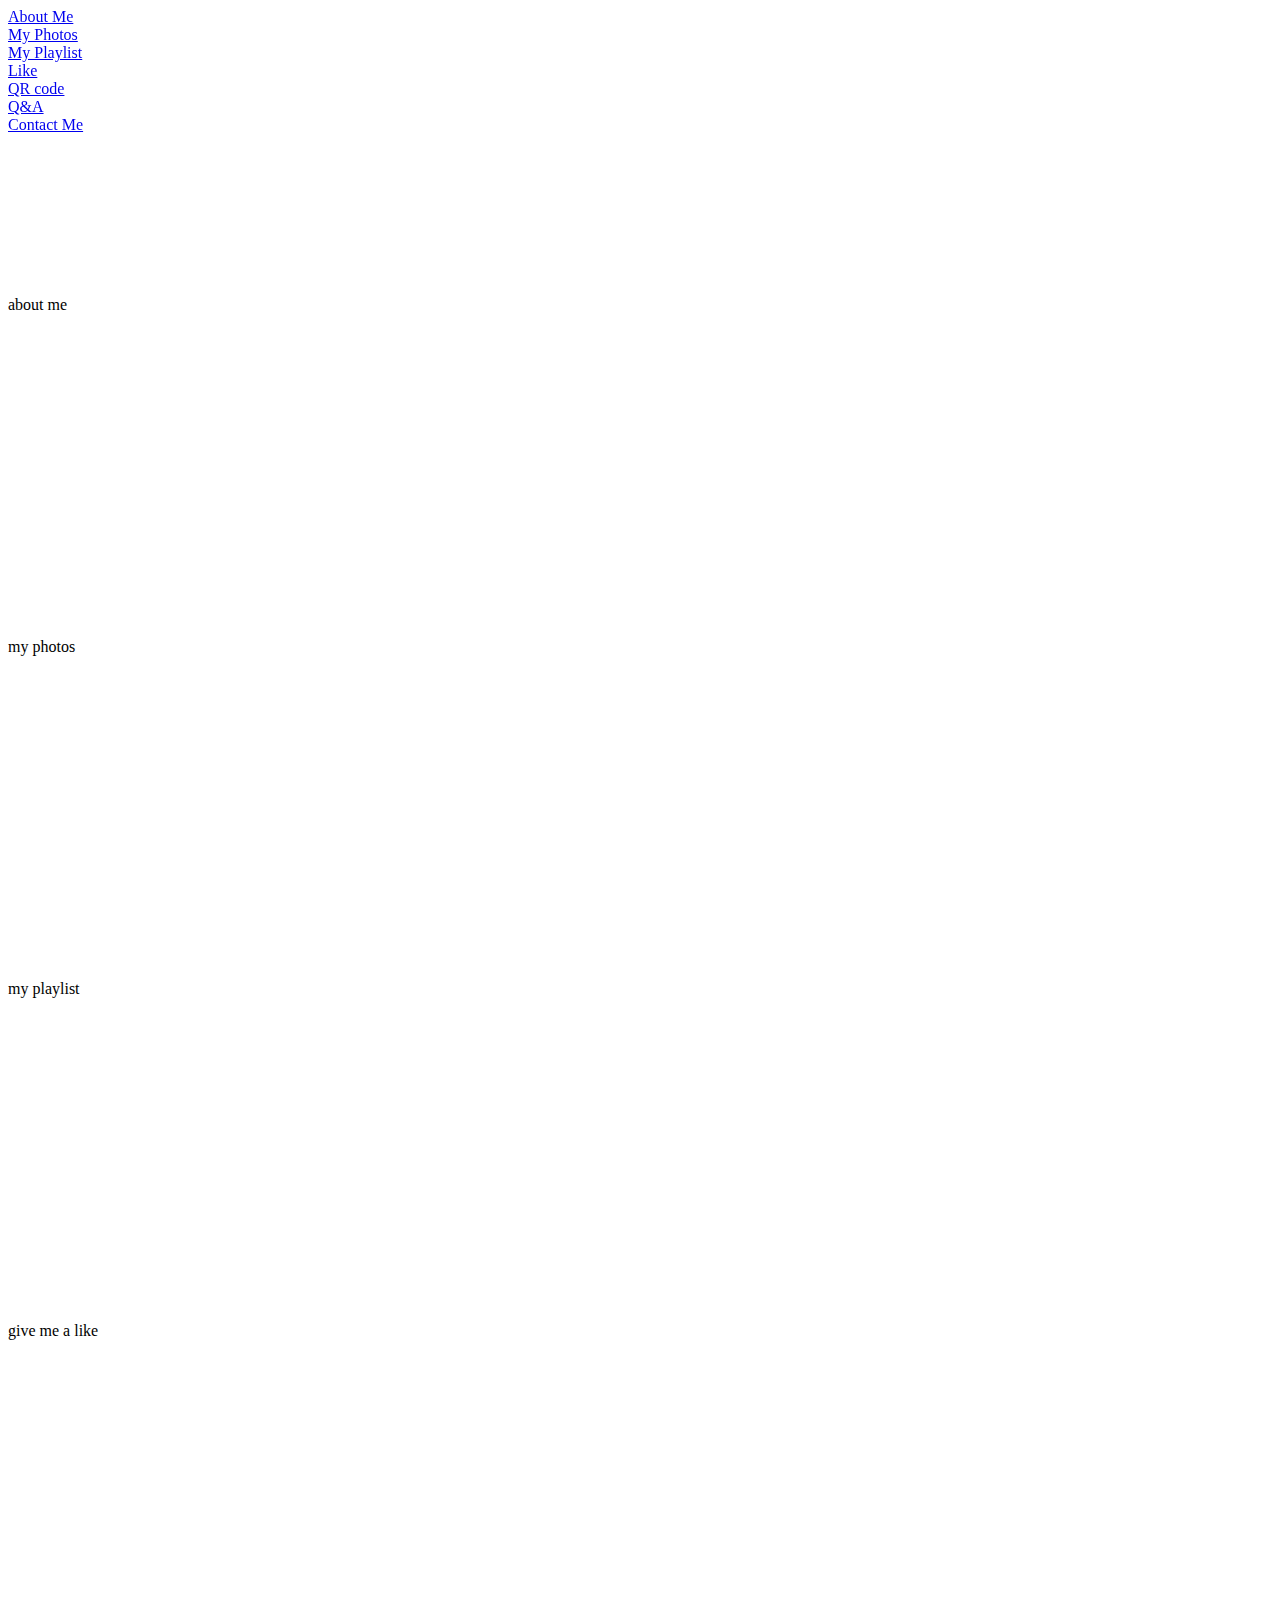
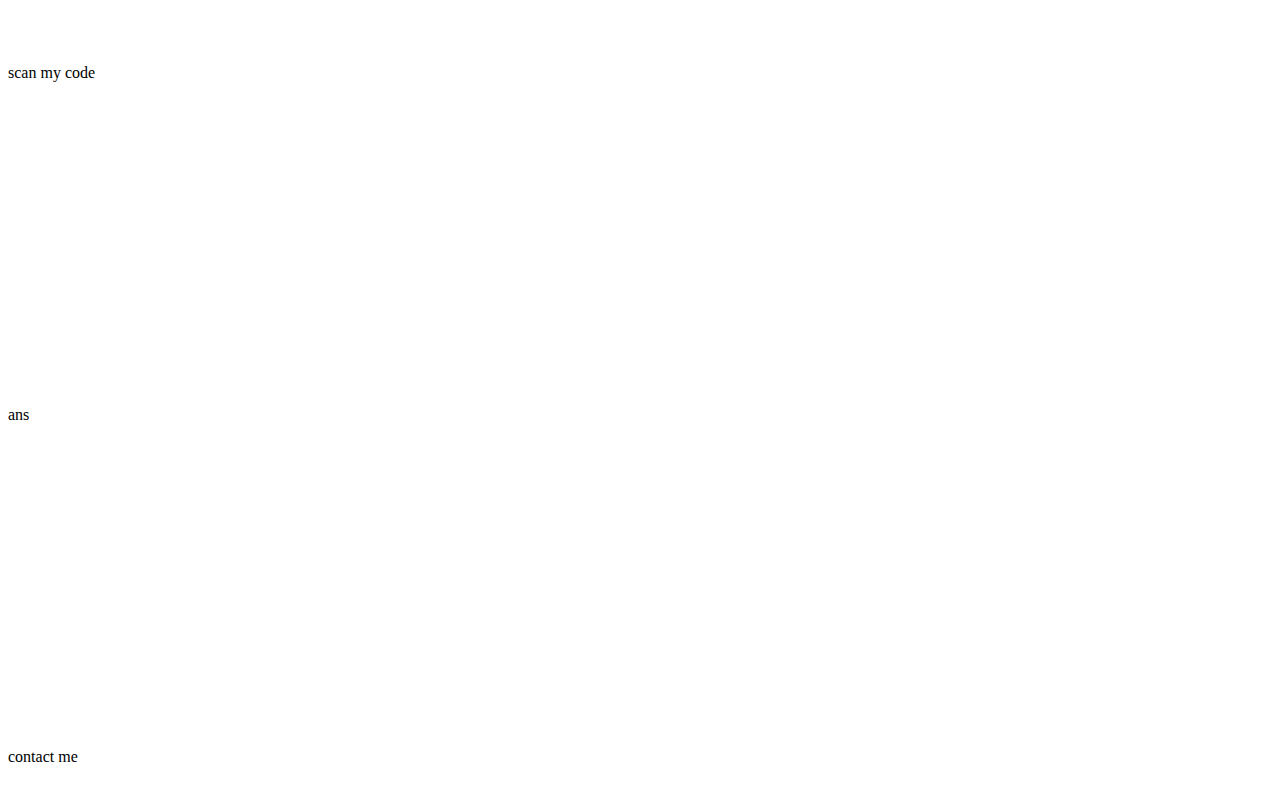
==== index.html @ 62b59fd6 "Initial commit" ====
<!DOCTYPE html>
<html>
<head>
<link rel="stylesheet" type="text/css" href="style.css" />
</head>
<body>
<div id="menu">
<li><a href="#about">About Me</a></li>
<li><a href="#photos">My Photos</a></li>
<li><a href="#playlist">My Playlist</a></li>
<li><a href="#like">Like</a></li>
<li><a href="#qrcoder">QR code</a></li>
<li><a href="#spa">Q&A</a></li>
<li><a href="#contact">Contact Me</a></li>
</div>
		  
<section id="about" class="section">
<br/>
<br/>
<br/>
<br/>
<br/>
<br/>
<br/>
<br/>
<br/>
<br/>
<br/>
<br/>
<br/>
<br/>
<br/>
<br/>
about me
<br/>
<br/>
<br/>
</section>

<section id="photos" class="section">
<br/>
<br/>
<br/>
<br/>
<br/>
<br/>
<br/>
<br/>
<br/>
<br/>
<br/>
<br/>
<br/>
<br/>
<br/>
<br/>
my photos
<br/>
<br/>
<br/>
</section>

<section id="playlist" class="section">
<br/>
<br/>
<br/>
<br/>
<br/>
<br/>
<br/>
<br/>
<br/>
<br/>
<br/>
<br/>
<br/>
<br/>
<br/>
<br/>
my playlist
<br/>
<br/>
<br/>
</section>

<section id="like" class="section">
<br/>
<br/>
<br/>
<br/>
<br/>
<br/>
<br/>
<br/>
<br/>
<br/>
<br/>
<br/>
<br/>
<br/>
<br/>
<br/>
give me a like
<br/>
<br/>
<br/>
</section>

<section id="qrcoder" class="section">
<br/>
<br/>
<br/>
<br/>
<br/>
<br/>
<br/>
<br/>
<br/>
<br/>
<br/>
<br/>
<br/>
<br/>
<br/>
<br/>
scan my code
<br/>
<br/>
<br/>
</section>

<section id="spa" class="section">
<br/>
<br/>
<br/>
<br/>
<br/>
<br/>
<br/>
<br/>
<br/>
<br/>
<br/>
<br/>
<br/>
<br/>
<br/>
<br/>
ans
<br/>
<br/>
<br/>
</section>

<section id="contact" class="section">
<br/>
<br/>
<br/>
<br/>
<br/>
<br/>
<br/>
<br/>
<br/>
<br/>
<br/>
<br/>
<br/>
<br/>
<br/>
<br/>
contact me
<br/>
<br/>
<br/>
</section>


<script type="text/javascript">
$(function(){
  $("#nav a").click(function(e){
    e.preventDefault();
    $('html,body').scrollTo(this.hash,this.hash); 
  });
});
</script>
<script type="text/javascript">
 $(document).scroll(function() {
    $('#menu').toggle($(this).scrollTop()>1000)
 });​
 </script>
</body>
</html>
---- style.css ----
#menu
{
	position: fixed;
	width: 100%;
	height: 35px;
	background: white;
}
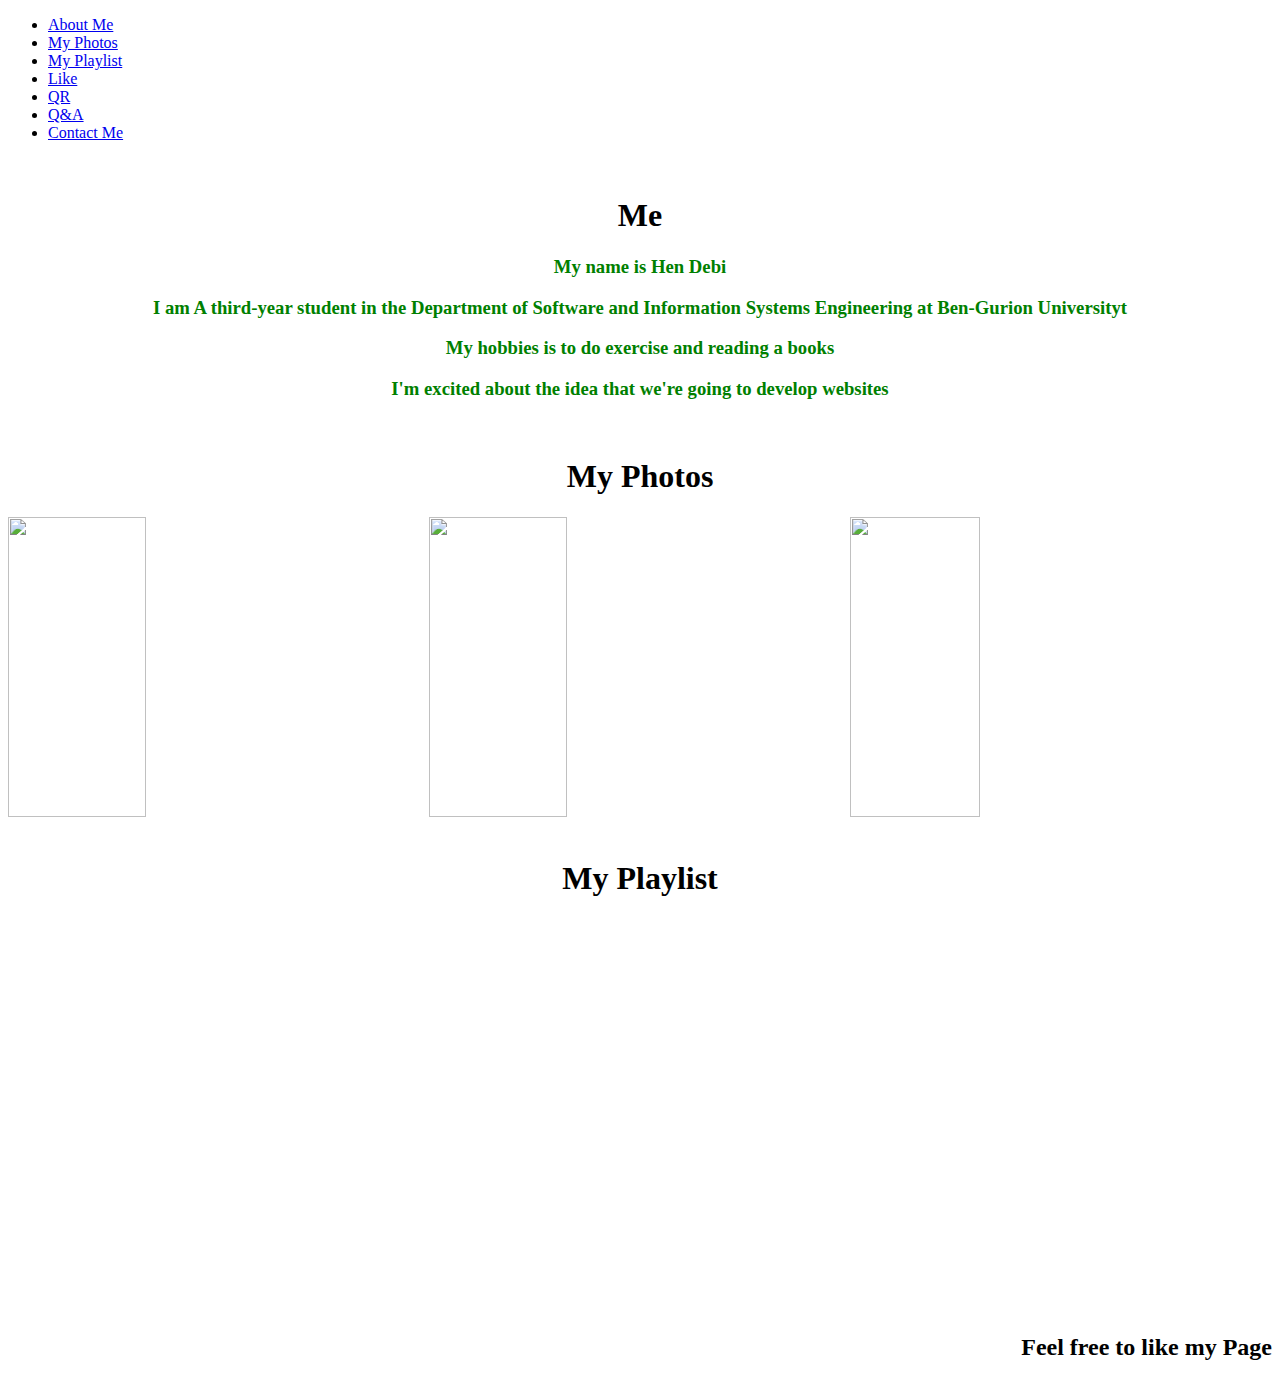
==== commit 1b7df29c: "Update index.html" ====
--- a/index.html
+++ b/index.html
@@ -1,193 +1,54 @@
 <!DOCTYPE html>
-<html>
-<head>
-<link rel="stylesheet" type="text/css" href="style.css" />
-</head>
-<body>
-<div id="menu">
-<li><a href="#about">About Me</a></li>
-<li><a href="#photos">My Photos</a></li>
-<li><a href="#playlist">My Playlist</a></li>
-<li><a href="#like">Like</a></li>
-<li><a href="#qrcoder">QR code</a></li>
-<li><a href="#spa">Q&A</a></li>
-<li><a href="#contact">Contact Me</a></li>
-</div>
-		  
-<section id="about" class="section">
-<br/>
-<br/>
-<br/>
-<br/>
-<br/>
-<br/>
-<br/>
-<br/>
-<br/>
-<br/>
-<br/>
-<br/>
-<br/>
-<br/>
-<br/>
-<br/>
-about me
-<br/>
-<br/>
-<br/>
-</section>
 
-<section id="photos" class="section">
-<br/>
-<br/>
-<br/>
-<br/>
-<br/>
-<br/>
-<br/>
-<br/>
-<br/>
-<br/>
-<br/>
-<br/>
-<br/>
-<br/>
-<br/>
-<br/>
-my photos
-<br/>
-<br/>
-<br/>
-</section>
-
-<section id="playlist" class="section">
-<br/>
-<br/>
-<br/>
-<br/>
-<br/>
-<br/>
-<br/>
-<br/>
-<br/>
-<br/>
-<br/>
-<br/>
-<br/>
-<br/>
-<br/>
-<br/>
-my playlist
-<br/>
-<br/>
-<br/>
-</section>
-
-<section id="like" class="section">
-<br/>
-<br/>
-<br/>
-<br/>
-<br/>
-<br/>
-<br/>
-<br/>
-<br/>
-<br/>
-<br/>
-<br/>
-<br/>
-<br/>
-<br/>
-<br/>
-give me a like
-<br/>
-<br/>
-<br/>
-</section>
-
-<section id="qrcoder" class="section">
-<br/>
-<br/>
-<br/>
-<br/>
-<br/>
-<br/>
-<br/>
-<br/>
-<br/>
-<br/>
-<br/>
-<br/>
-<br/>
-<br/>
-<br/>
-<br/>
-scan my code
-<br/>
-<br/>
-<br/>
-</section>
-
-<section id="spa" class="section">
-<br/>
-<br/>
-<br/>
-<br/>
-<br/>
-<br/>
-<br/>
-<br/>
-<br/>
-<br/>
-<br/>
-<br/>
-<br/>
-<br/>
-<br/>
-<br/>
-ans
-<br/>
-<br/>
-<br/>
-</section>
-
-<section id="contact" class="section">
-<br/>
-<br/>
-<br/>
-<br/>
-<br/>
-<br/>
-<br/>
-<br/>
-<br/>
-<br/>
-<br/>
-<br/>
-<br/>
-<br/>
-<br/>
-<br/>
-contact me
-<br/>
-<br/>
-<br/>
-</section>
+<HTML>
+	<HEAD>
+		<meta name="keywords" content="webpage,first,">
+		<meta name="description" content="this is the first webpage">
+		<TITLE>Hen Debi</TITLE>
+		<link rel="stylesheet" href="style.css">
+	</HEAD>
+	<BODY>
+		<ul>
+		  <li><a href=#aboutMe>About Me</a></li>
+		  <li><a href=#photos>My Photos</a></li>
+		  <li><a href=#myPlaylist>My Playlist</a></li>
+		  <li><a href=#like>Like</a></li>
+		  <li><a href="about.asp">QR</a></li>
+		  <li><a href="about.asp">Q&A</a></li>
+		  <li><a href="about.asp">Contact Me</a></li>
+		</ul>
 
 
-<script type="text/javascript">
-$(function(){
-  $("#nav a").click(function(e){
-    e.preventDefault();
-    $('html,body').scrollTo(this.hash,this.hash); 
-  });
-});
-</script>
-<script type="text/javascript">
- $(document).scroll(function() {
-    $('#menu').toggle($(this).scrollTop()>1000)
- });​
- </script>
-</body>
-</html>+
+		<br id="aboutMe">
+		<h1  align="center"><b>Me</b>
+		<h3  align="center" style="color:green;"><b></b></h3>
+		<h3 align="center" style="color:green;"><b>My name is Hen Debi</b></h3>
+				<h3 align="center" style="color:green;"><b>I am A third-year student in the Department of Software and Information Systems Engineering at Ben-Gurion Universityt</b></h3>
+		<h3 align="center" style="color:green;"><b>My hobbies is to do exercise and reading a books</b></h3>
+		<h3  align="center" style="color:green;"><b>I'm excited about the idea that we're going to develop websites</b></h3>
+		</h1>
+
+		<br id="photos">
+		<h1 align="center"><b>My Photos</b></h1>
+		<img src="2.jpg" width=33% height=300> 
+		<img  src="1.jpg" width=33% height=300> 
+		<img src="3.jpg" width=32% height=300>
+		<br></br>
+		<h1 id="myPlaylist" align="center"><b>My Playlist</b>
+		<br></br>
+		<iframe width="560" height="315" src="https://www.youtube.com/embed/5eJz0kdOrLw?start=11" frameborder="0" allow="accelerometer; autoplay; encrypted-media; gyroscope; picture-in-picture" allowfullscreen></iframe>
+		</h1>
+		<div id="fb-root"></div>
+		<br></br>
+				<h2 id="like" align="right"><b>Feel free to like my Page  </b>
+				<script async defer crossorigin="anonymous" src="https://connect.facebook.net/en_US/sdk.js#xfbml=1&version=v6.0&appId=109599147575&autoLogAppEvents=1"></script>
+						<div class="fb-like" data-href="https://developers.facebook.com/docs/plugins/" data-width="200" data-layout="standard" data-action="like" data-size="small" data-share="true"></div>
+		</h2>
+
+	</BODY>
+
+
+
+
+</HTML>
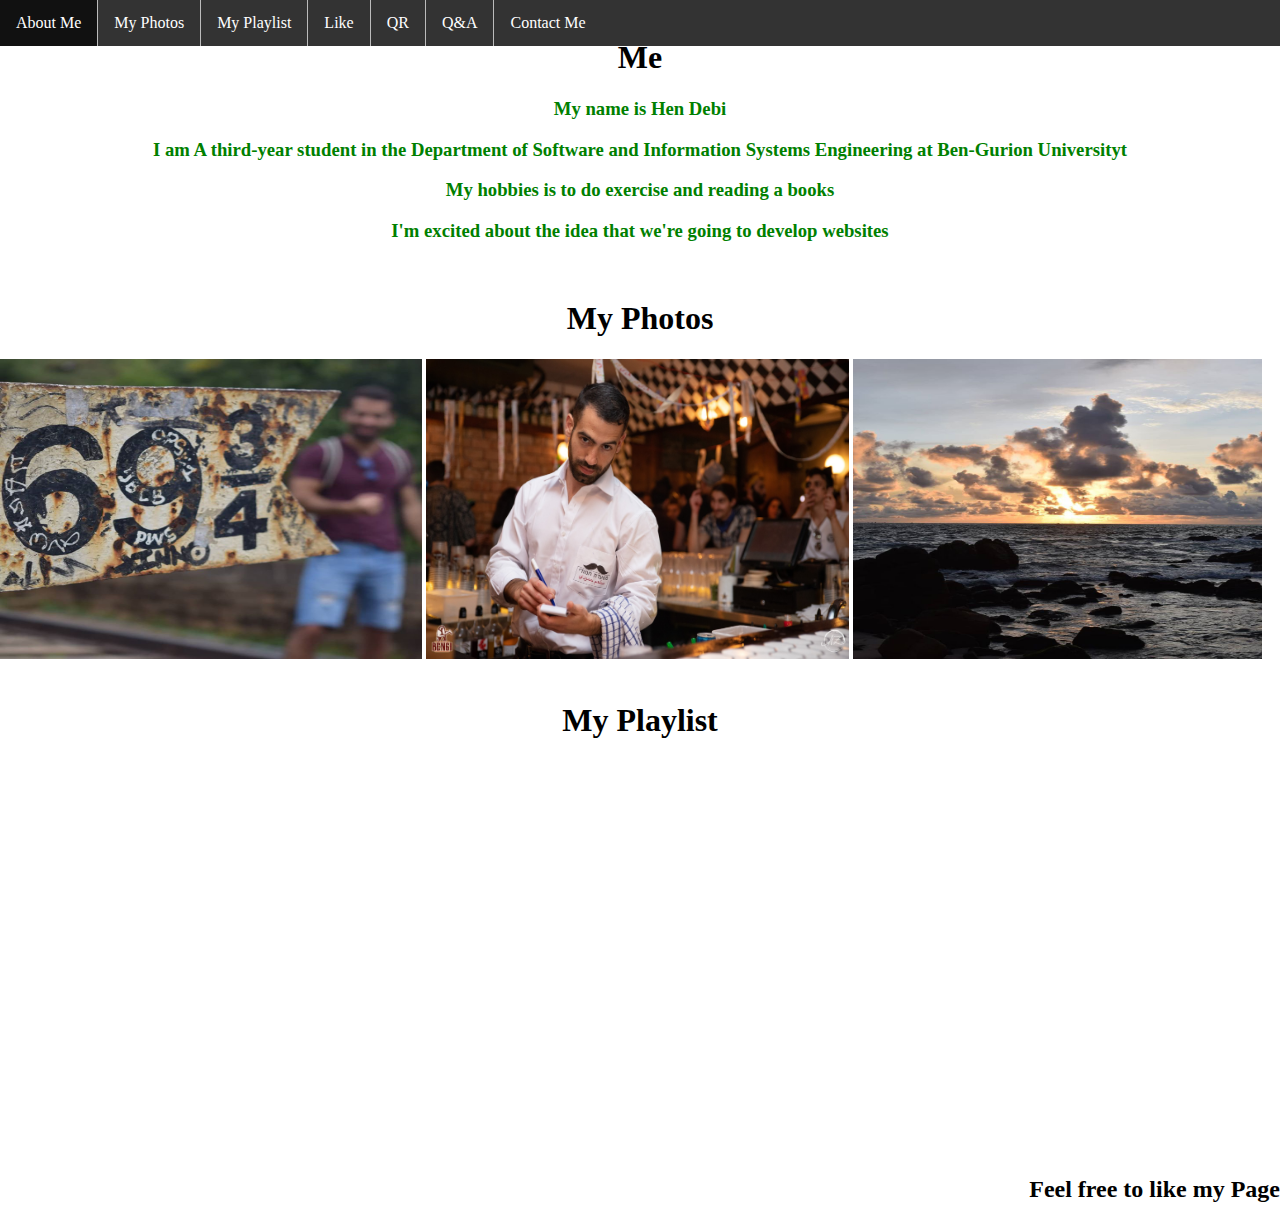
==== commit 11b55bc8: "Update index.html" ====
--- a/index.html
+++ b/index.html
@@ -2,6 +2,7 @@
 
 <HTML>
 	<HEAD>
+		<link rel="stylesheet" type="text/css" href="style.css" />
 		<meta name="keywords" content="webpage,first,">
 		<meta name="description" content="this is the first webpage">
 		<TITLE>Hen Debi</TITLE>
--- a/style.css
+++ b/style.css
@@ -1,7 +1,68 @@
-#menu
+﻿body
 {
-	position: fixed;
-	width: 100%;
-	height: 35px;
-	background: white;
+margin: 0;
+padding :0;
+}
+.container{
+	text-align: center;
+	margin-top: 20px;
+}
+.btn{
+	border: 1px solid #3498db;
+	backround: none;
+	padding : 10px 20px;
+	font-size: 20px;
+	font-family: "Ariel";
+	cursor: pointer;
+	margin: 10px;
+
+}
+.btn1,.btn2,.btn3,.btn4,.btn5,.btn6,.btn7{
+	color: #3498db;
+	border-radius: 50%;
+}
+.btn1:hover,.btn2:hover,.btn3:hover,.btn4:hover,.btn5:hover,.btn6:hover,.btn7:hover{
+	color: #3555db;
+}
+ul {
+  list-style-type: none;
+  margin: 0;
+  padding: 0;
+  overflow: hidden;
+  background-color: #333;
+}
+ul {
+  position: fixed;
+  top: 0;
+  width: 100%;
+}
+
+li {
+  float: left;
+}
+
+li a {
+  display: block;
+  color: white;
+  text-align: center;
+  padding: 14px 16px;
+  text-decoration: none;
+}
+
+/* Change the link color to #111 (black) on hover */
+li a:hover {
+  background-color: #111;
+}
+.center {
+  display: block;
+  margin-left: auto;
+  margin-right: auto;
+  width: 50%;
+}
+li {
+  border-right: 1px solid #bbb;
+}
+
+li:last-child {
+  border-right: none;
 }--- a/style.css
+++ b/style.css
@@ -1,7 +1,68 @@
-#menu
+﻿body
 {
-	position: fixed;
-	width: 100%;
-	height: 35px;
-	background: white;
+margin: 0;
+padding :0;
+}
+.container{
+	text-align: center;
+	margin-top: 20px;
+}
+.btn{
+	border: 1px solid #3498db;
+	backround: none;
+	padding : 10px 20px;
+	font-size: 20px;
+	font-family: "Ariel";
+	cursor: pointer;
+	margin: 10px;
+
+}
+.btn1,.btn2,.btn3,.btn4,.btn5,.btn6,.btn7{
+	color: #3498db;
+	border-radius: 50%;
+}
+.btn1:hover,.btn2:hover,.btn3:hover,.btn4:hover,.btn5:hover,.btn6:hover,.btn7:hover{
+	color: #3555db;
+}
+ul {
+  list-style-type: none;
+  margin: 0;
+  padding: 0;
+  overflow: hidden;
+  background-color: #333;
+}
+ul {
+  position: fixed;
+  top: 0;
+  width: 100%;
+}
+
+li {
+  float: left;
+}
+
+li a {
+  display: block;
+  color: white;
+  text-align: center;
+  padding: 14px 16px;
+  text-decoration: none;
+}
+
+/* Change the link color to #111 (black) on hover */
+li a:hover {
+  background-color: #111;
+}
+.center {
+  display: block;
+  margin-left: auto;
+  margin-right: auto;
+  width: 50%;
+}
+li {
+  border-right: 1px solid #bbb;
+}
+
+li:last-child {
+  border-right: none;
 }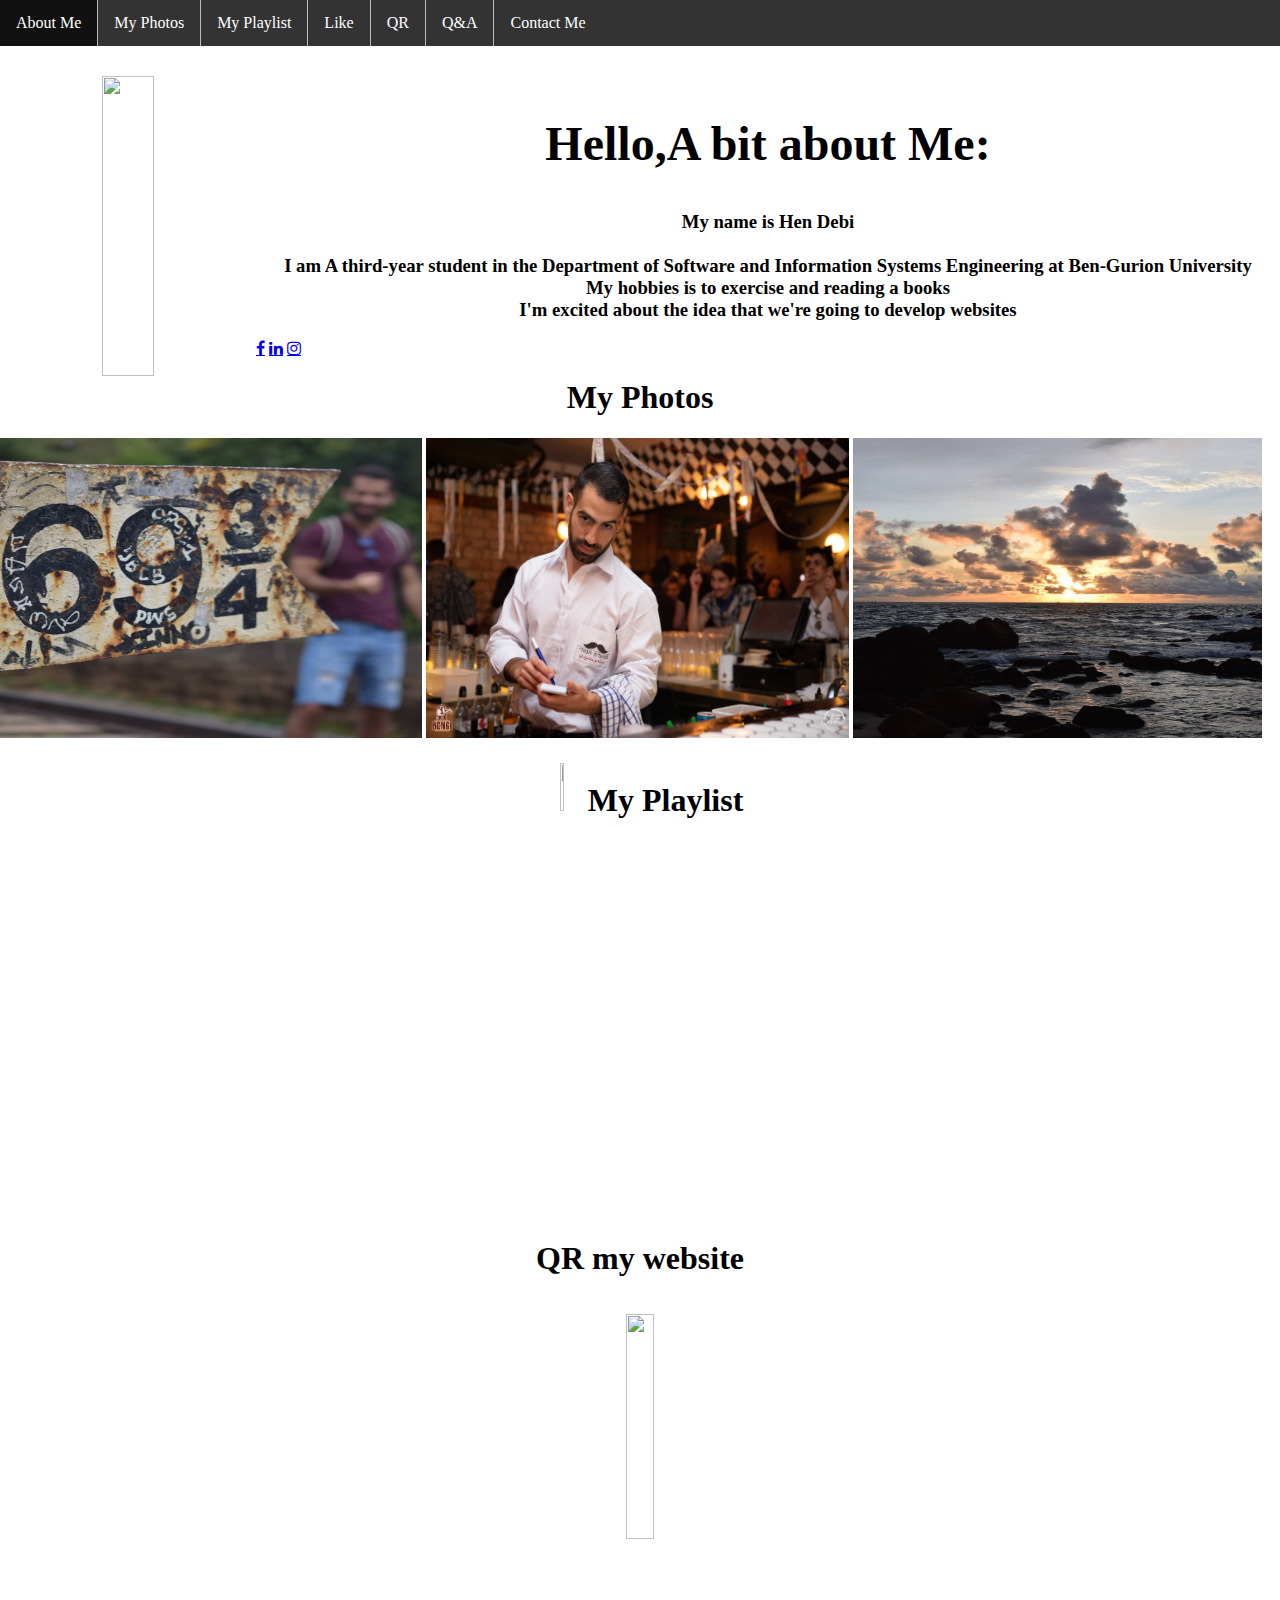
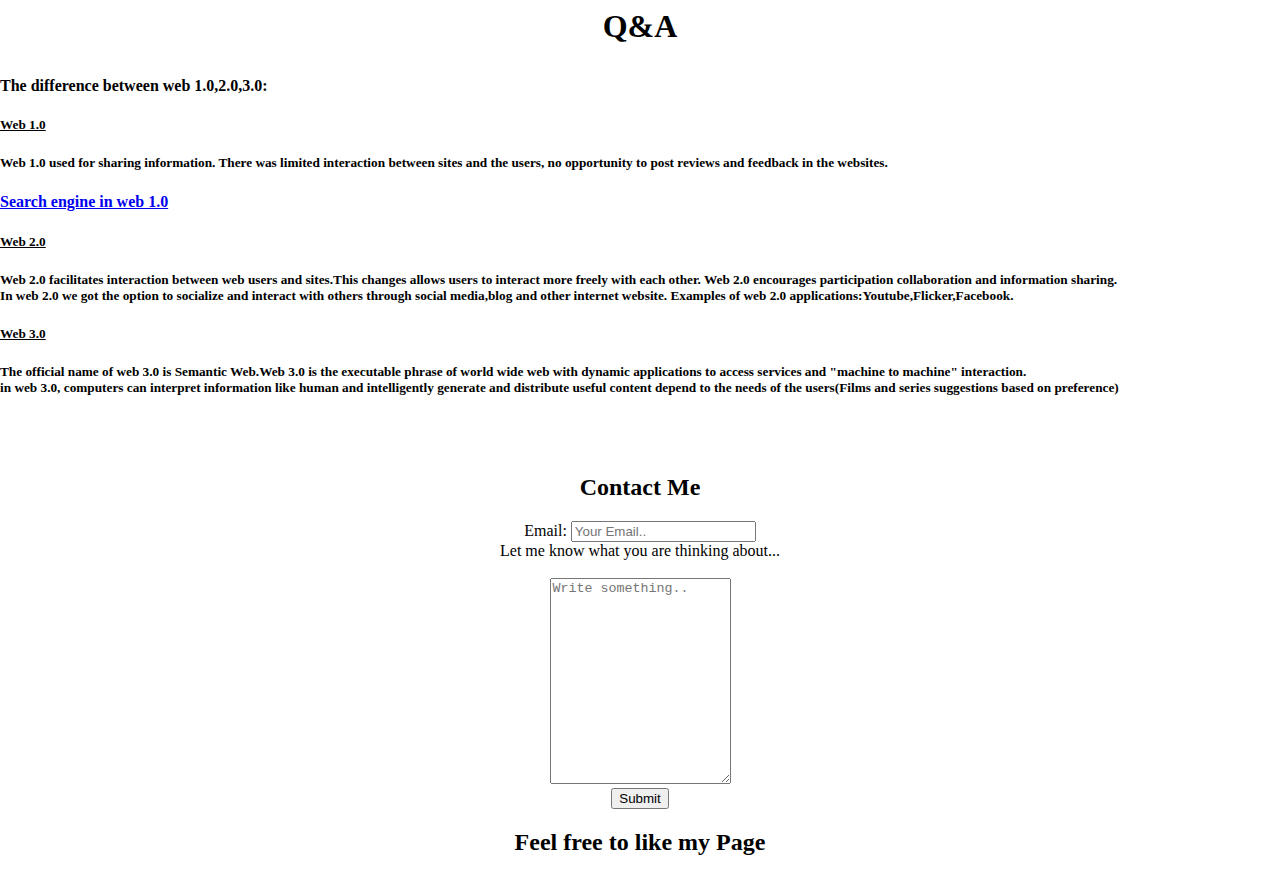
==== commit 839a8c1d: "Update index.html" ====
--- a/index.html
+++ b/index.html
@@ -1,12 +1,12 @@
-<!DOCTYPE html>
+﻿<!DOCTYPE html>
 
 <HTML>
 	<HEAD>
 		<link rel="stylesheet" type="text/css" href="style.css" />
-		<meta name="keywords" content="webpage,first,">
+		<link rel="stylesheet" href="https://cdnjs.cloudflare.com/ajax/libs/font-awesome/4.7.0/css/font-awesome.min.css">
+		<meta name="keywords" content="webpage,first website EVER">
 		<meta name="description" content="this is the first webpage">
 		<TITLE>Hen Debi</TITLE>
-		<link rel="stylesheet" href="style.css">
 	</HEAD>
 	<BODY>
 		<ul>
@@ -14,42 +14,87 @@
 		  <li><a href=#photos>My Photos</a></li>
 		  <li><a href=#myPlaylist>My Playlist</a></li>
 		  <li><a href=#like>Like</a></li>
-		  <li><a href="about.asp">QR</a></li>
-		  <li><a href="about.asp">Q&A</a></li>
-		  <li><a href="about.asp">Contact Me</a></li>
+		  <li><a href=#qr>QR</a></li>
+		  <li><a href=#qa>Q&A</a></li>
+		  <li><a href="#contactMe">Contact Me</a></li>
 		</ul>
+		<br id="aboutMe">
+		<h1  align="center">
+			<br>
+			<img id="me" src="me.png" width=20% height=300 align="left">
+			<b><h2>Hello,A bit about Me:</h2>
+			</h1></b>
 
 
 
-		<br id="aboutMe">
-		<h1  align="center"><b>Me</b>
-		<h3  align="center" style="color:green;"><b></b></h3>
-		<h3 align="center" style="color:green;"><b>My name is Hen Debi</b></h3>
-				<h3 align="center" style="color:green;"><b>I am A third-year student in the Department of Software and Information Systems Engineering at Ben-Gurion Universityt</b></h3>
-		<h3 align="center" style="color:green;"><b>My hobbies is to do exercise and reading a books</b></h3>
-		<h3  align="center" style="color:green;"><b>I'm excited about the idea that we're going to develop websites</b></h3>
+
+			
+
+			<h3  align="center"><b>
+				My name is Hen Debi<br><br>
+				I am A third-year student in the Department of Software and Information Systems Engineering at Ben-Gurion University<br>
+				My hobbies is to exercise and reading a books<br>
+				I'm excited about the idea that we're going to develop websites
+			</b>
+			</h3>
+			<a href="https://www.facebook.com/hen.debi" class="fa fa-facebook"></a>
+			<a href="https://www.linkedin.com/in/hen-debi-0547ba1a2/" class="fa fa-linkedin"></a>
+			<a href="https://www.instagram.com/hen_debi/" class="fa fa-instagram"></a>
 		</h1>
-
 		<br id="photos">
 		<h1 align="center"><b>My Photos</b></h1>
-		<img src="2.jpg" width=33% height=300> 
-		<img  src="1.jpg" width=33% height=300> 
-		<img src="3.jpg" width=32% height=300>
-		<br></br>
-		<h1 id="myPlaylist" align="center"><b>My Playlist</b>
+		<img class="pictures" src="2.jpg" width=33% height=300> 
+		<img  class="pictures" src="1.jpg" width=33% height=300> 
+		<img class="pictures" src="3.jpg" width=32% height=300>
+		<br>
+		<h1 id="myPlaylist" align="center"><b><img id="youtube" src="youTube.png" width=4% height=48 >My Playlist  </b>
 		<br></br>
 		<iframe width="560" height="315" src="https://www.youtube.com/embed/5eJz0kdOrLw?start=11" frameborder="0" allow="accelerometer; autoplay; encrypted-media; gyroscope; picture-in-picture" allowfullscreen></iframe>
 		</h1>
 		<div id="fb-root"></div>
+		<br id="qr">
+		<h1 align="center"><b>QR my website</b>
 		<br></br>
-				<h2 id="like" align="right"><b>Feel free to like my Page  </b>
+		<img src="qr.png" width=15% height=225> 
+		</h1>
+		<br id="qa">
+		<h1 align="center"><b>Q&A</b>
+			<p>
+				<h4>
+					<div id="QA">
+					The difference between web 1.0,2.0,3.0:
+					<h5 style="text-decoration: underline;">Web 1.0
+					<h5 style="">Web 1.0 used for sharing information. There was limited interaction between sites and the users, no opportunity to post reviews and feedback in the websites.</h5>
+					<a href="https://www.w3schools.com/html/">Search engine in web 1.0</a>
+					<h5 style="text-decoration: underline;">Web 2.0
+					<h5 style="">Web 2.0 facilitates interaction between web users and sites.This changes allows users to interact more freely with each other. Web 2.0 encourages participation collaboration and information sharing.
+					<br>
+					In web 2.0 we got the option to socialize and interact with others through social media,blog and other internet website.
+					Examples of web 2.0 applications:Youtube,Flicker,Facebook.
+					<h5 style="text-decoration: underline;">Web 3.0
+						<h5 style="">The official name of web 3.0 is Semantic Web.Web 3.0 is the executable phrase of world wide web with dynamic applications to access services and "machine to machine" interaction.<br>
+						in web 3.0, computers can interpret information like human and intelligently generate and distribute useful content depend to the needs of the users(Films and series suggestions based on preference)  </h5>
+					</h5>
+					</h5>
+					</div>
+				</h4>
+			</p>
+		</h1>
+		<br></br>
+
+<h2 align="center" style="color:black;font-weight: bold;">Contact Me</h3>
+<div class="container">
+  <form id="contactMe" action="mailto:hende@post.bgu.il?Subject=Someone%20contact%20from%20my%20website" method="post">
+    <label for="Email">Email:</label>
+    <input type="text" id="fname" name="Email" placeholder="Your Email.."><br>
+    <label for="content">Let me know what you are thinking about...</label><br><br>
+    <textarea id="content" name="content" placeholder="Write something.." style="height:200px"></textarea><br>
+    <input type="submit" value="Submit">
+  </form>
+</div>
+				<h2 id="like" align="center"><b>Feel free to like my Page  </b>
 				<script async defer crossorigin="anonymous" src="https://connect.facebook.net/en_US/sdk.js#xfbml=1&version=v6.0&appId=109599147575&autoLogAppEvents=1"></script>
-						<div class="fb-like" data-href="https://developers.facebook.com/docs/plugins/" data-width="200" data-layout="standard" data-action="like" data-size="small" data-share="true"></div>
+				<div class="fb-like" data-href="https://sise-web-development-environments.github.io/assignment1-hende8/" data-width="200" data-layout="standard" data-action="like" data-size="small" data-share="true"></div>
 		</h2>
-
 	</BODY>
-
-
-
-
 </HTML>
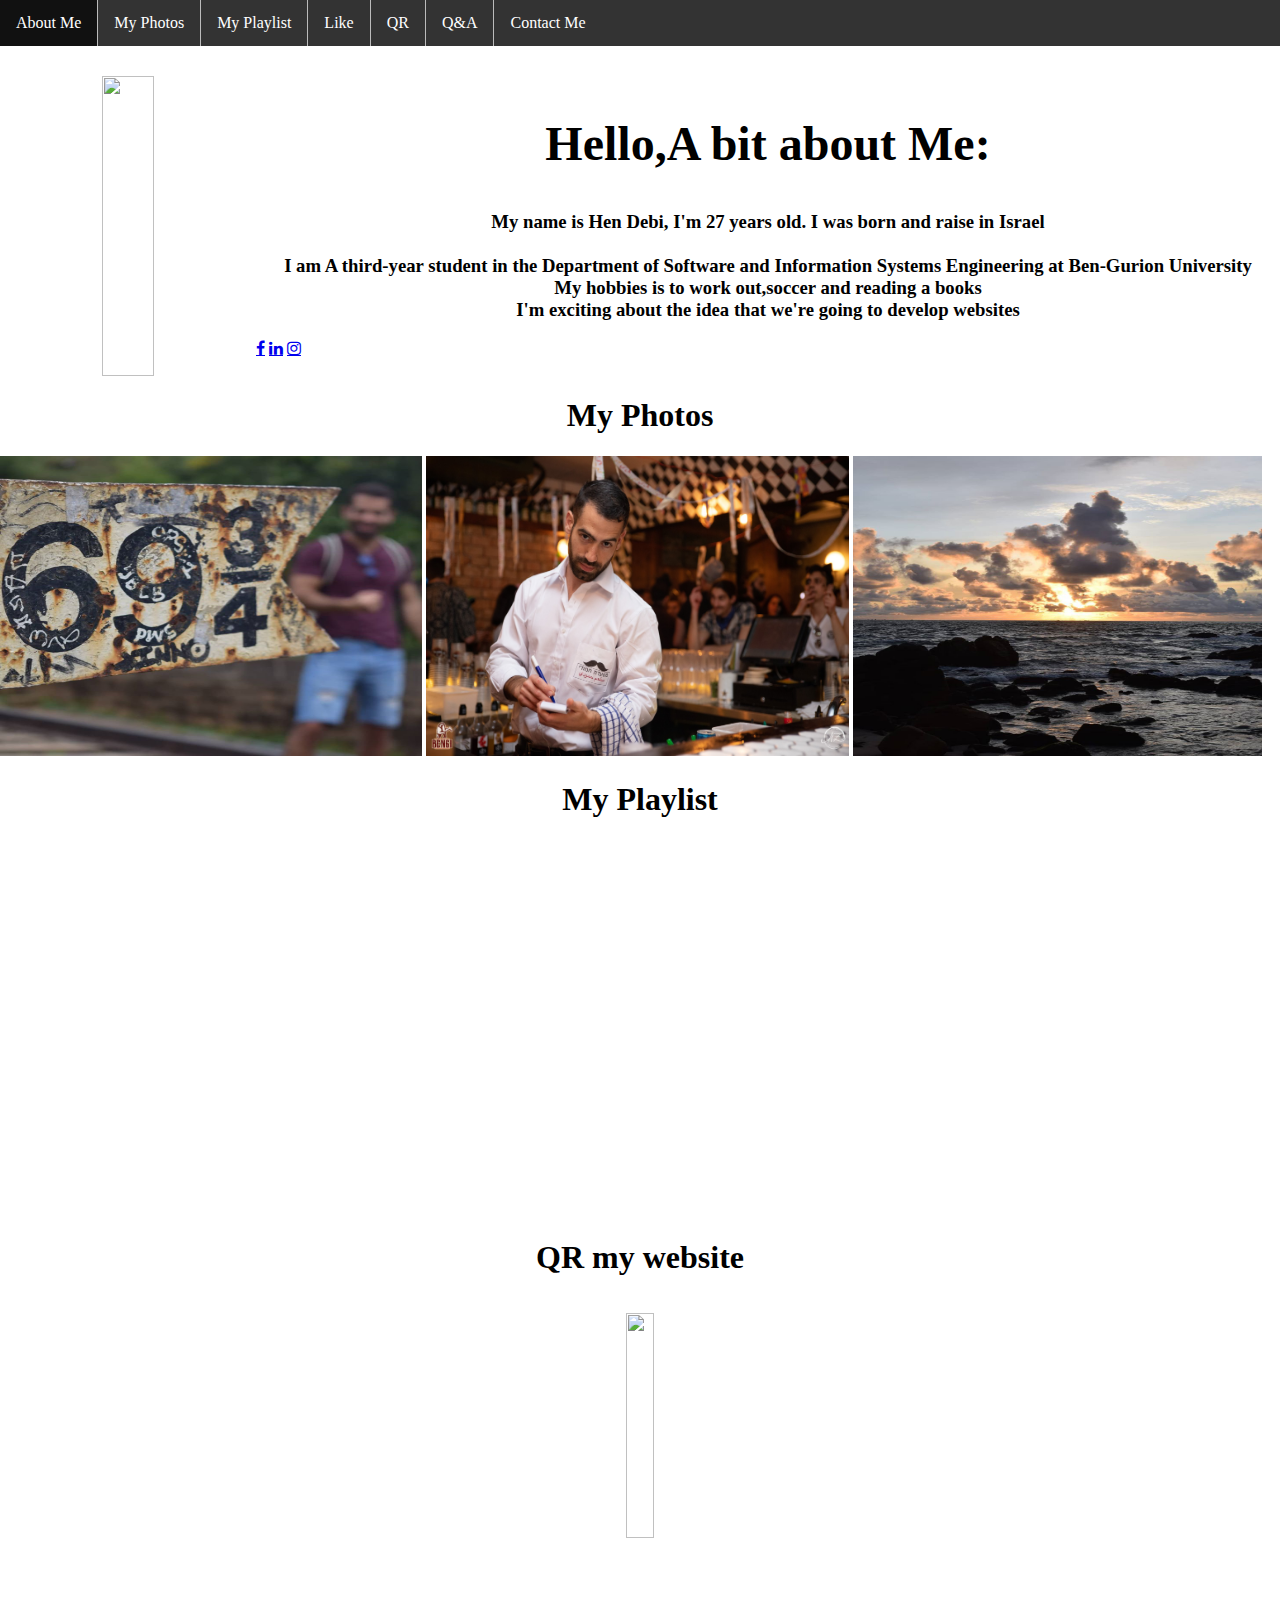
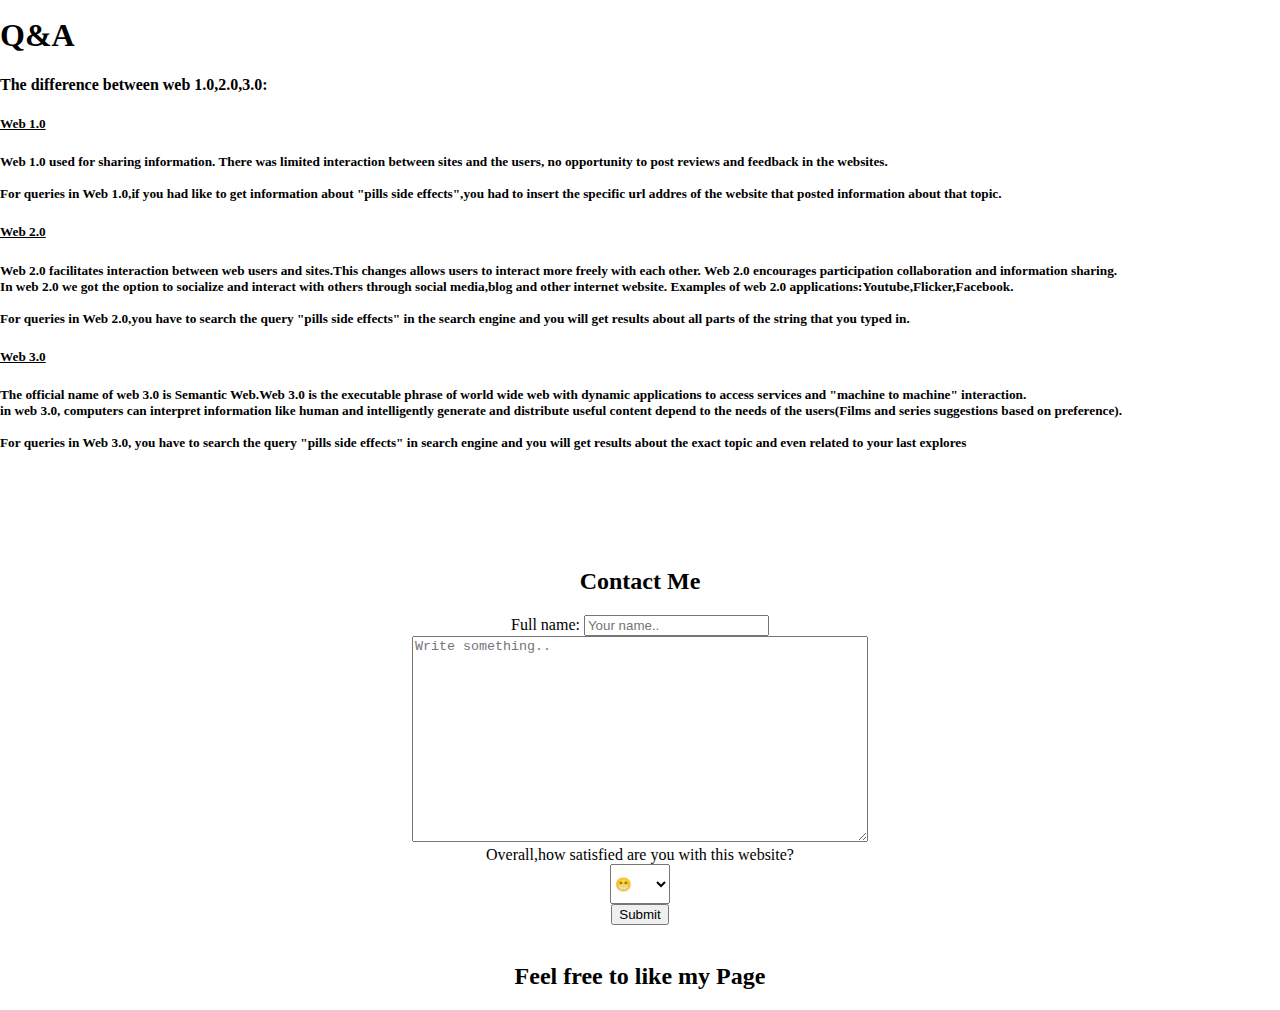
==== commit e9d2d2d4: "final submit" ====
--- a/index.html
+++ b/index.html
@@ -1,100 +1,113 @@
-﻿<!DOCTYPE html>
-
-<HTML>
-	<HEAD>
-		<link rel="stylesheet" type="text/css" href="style.css" />
-		<link rel="stylesheet" href="https://cdnjs.cloudflare.com/ajax/libs/font-awesome/4.7.0/css/font-awesome.min.css">
-		<meta name="keywords" content="webpage,first website EVER">
-		<meta name="description" content="this is the first webpage">
-		<TITLE>Hen Debi</TITLE>
-	</HEAD>
-	<BODY>
-		<ul>
-		  <li><a href=#aboutMe>About Me</a></li>
-		  <li><a href=#photos>My Photos</a></li>
-		  <li><a href=#myPlaylist>My Playlist</a></li>
-		  <li><a href=#like>Like</a></li>
-		  <li><a href=#qr>QR</a></li>
-		  <li><a href=#qa>Q&A</a></li>
-		  <li><a href="#contactMe">Contact Me</a></li>
-		</ul>
-		<br id="aboutMe">
-		<h1  align="center">
-			<br>
-			<img id="me" src="me.png" width=20% height=300 align="left">
-			<b><h2>Hello,A bit about Me:</h2>
-			</h1></b>
-
-
-
-
-			
-
-			<h3  align="center"><b>
-				My name is Hen Debi<br><br>
-				I am A third-year student in the Department of Software and Information Systems Engineering at Ben-Gurion University<br>
-				My hobbies is to exercise and reading a books<br>
-				I'm excited about the idea that we're going to develop websites
-			</b>
-			</h3>
-			<a href="https://www.facebook.com/hen.debi" class="fa fa-facebook"></a>
-			<a href="https://www.linkedin.com/in/hen-debi-0547ba1a2/" class="fa fa-linkedin"></a>
-			<a href="https://www.instagram.com/hen_debi/" class="fa fa-instagram"></a>
-		</h1>
-		<br id="photos">
-		<h1 align="center"><b>My Photos</b></h1>
-		<img class="pictures" src="2.jpg" width=33% height=300> 
-		<img  class="pictures" src="1.jpg" width=33% height=300> 
-		<img class="pictures" src="3.jpg" width=32% height=300>
-		<br>
-		<h1 id="myPlaylist" align="center"><b><img id="youtube" src="youTube.png" width=4% height=48 >My Playlist  </b>
-		<br></br>
-		<iframe width="560" height="315" src="https://www.youtube.com/embed/5eJz0kdOrLw?start=11" frameborder="0" allow="accelerometer; autoplay; encrypted-media; gyroscope; picture-in-picture" allowfullscreen></iframe>
-		</h1>
-		<div id="fb-root"></div>
-		<br id="qr">
-		<h1 align="center"><b>QR my website</b>
-		<br></br>
-		<img src="qr.png" width=15% height=225> 
-		</h1>
-		<br id="qa">
-		<h1 align="center"><b>Q&A</b>
-			<p>
-				<h4>
-					<div id="QA">
-					The difference between web 1.0,2.0,3.0:
-					<h5 style="text-decoration: underline;">Web 1.0
-					<h5 style="">Web 1.0 used for sharing information. There was limited interaction between sites and the users, no opportunity to post reviews and feedback in the websites.</h5>
-					<a href="https://www.w3schools.com/html/">Search engine in web 1.0</a>
-					<h5 style="text-decoration: underline;">Web 2.0
-					<h5 style="">Web 2.0 facilitates interaction between web users and sites.This changes allows users to interact more freely with each other. Web 2.0 encourages participation collaboration and information sharing.
-					<br>
-					In web 2.0 we got the option to socialize and interact with others through social media,blog and other internet website.
-					Examples of web 2.0 applications:Youtube,Flicker,Facebook.
-					<h5 style="text-decoration: underline;">Web 3.0
-						<h5 style="">The official name of web 3.0 is Semantic Web.Web 3.0 is the executable phrase of world wide web with dynamic applications to access services and "machine to machine" interaction.<br>
-						in web 3.0, computers can interpret information like human and intelligently generate and distribute useful content depend to the needs of the users(Films and series suggestions based on preference)  </h5>
-					</h5>
-					</h5>
-					</div>
-				</h4>
-			</p>
-		</h1>
-		<br></br>
-
-<h2 align="center" style="color:black;font-weight: bold;">Contact Me</h3>
-<div class="container">
-  <form id="contactMe" action="mailto:hende@post.bgu.il?Subject=Someone%20contact%20from%20my%20website" method="post">
-    <label for="Email">Email:</label>
-    <input type="text" id="fname" name="Email" placeholder="Your Email.."><br>
-    <label for="content">Let me know what you are thinking about...</label><br><br>
-    <textarea id="content" name="content" placeholder="Write something.." style="height:200px"></textarea><br>
-    <input type="submit" value="Submit">
-  </form>
-</div>
-				<h2 id="like" align="center"><b>Feel free to like my Page  </b>
-				<script async defer crossorigin="anonymous" src="https://connect.facebook.net/en_US/sdk.js#xfbml=1&version=v6.0&appId=109599147575&autoLogAppEvents=1"></script>
-				<div class="fb-like" data-href="https://sise-web-development-environments.github.io/assignment1-hende8/" data-width="200" data-layout="standard" data-action="like" data-size="small" data-share="true"></div>
-		</h2>
-	</BODY>
-</HTML>
+﻿<!DOCTYPE html>
+
+<HTML>
+	<HEAD>
+		<link rel="stylesheet" type="text/css" href="style.css" />
+		<link rel="stylesheet" href="https://cdnjs.cloudflare.com/ajax/libs/font-awesome/4.7.0/css/font-awesome.min.css">
+		<meta name="keywords" content="webpage,first website EVER">
+		<meta name="description" content="this is the first webpage">
+		<TITLE>Hen Debi</TITLE>
+	</HEAD>
+	<BODY>
+		<ul>
+		  <li><a href=#aboutMe>About Me</a></li>
+		  <li><a href=#photos>My Photos</a></li>
+		  <li><a href=#myPlaylist>My Playlist</a></li>
+		  <li><a href=#like>Like</a></li>
+		  <li><a href=#qr>QR</a></li>
+		  <li><a href=#qa>Q&A</a></li>
+		  <li><a href="#contactMe">Contact Me</a></li>
+		</ul>
+		<br id="aboutMe">
+		<h1  align="center">
+			<br>
+			<img id="me" src="me.png" width=20% height=300 align="left">
+			<b><h2>Hello,A bit about Me:</h2>
+			</h1></b>
+
+
+
+
+			
+
+			<h3  align="center"><b>
+				My name is Hen Debi, I'm 27 years old. I was born and raise in Israel<br><br>
+				I am A third-year student in the Department of Software and Information Systems Engineering at Ben-Gurion University<br>
+				My hobbies is to work out,soccer and reading a books<br>
+				I'm exciting about the idea that we're going to develop websites
+			</b>
+			</h3>
+			<a href="https://www.facebook.com/hen.debi" class="fa fa-facebook"></a>
+			<a href="https://www.linkedin.com/in/hen-debi-0547ba1a2/" class="fa fa-linkedin"></a>
+			<a href="https://www.instagram.com/hen_debi/" class="fa fa-instagram"></a>
+		</h1>
+		<br id="photos">
+		<br>
+		<h1 align="center"><b>My Photos</b></h1>
+		<img class="pictures" src="2.jpg" width=33% height=300> 
+		<img  class="pictures" src="1.jpg" width=33% height=300> 
+		<img class="pictures" src="3.jpg" width=32% height=300>
+		<br id="myPlaylist">
+		<h1  align="center"><b>My Playlist  </b>
+		<br></br>
+		<iframe width="560" height="315" src="https://www.youtube.com/embed/5eJz0kdOrLw?start=11" frameborder="0" allow="accelerometer; autoplay; encrypted-media; gyroscope; picture-in-picture" allowfullscreen></iframe>
+		</h1>
+		<div id="fb-root"></div>
+		<br id="qr">
+		<h1 align="center"><b>QR my website</b>
+		<br></br>
+		<img src="qr.png" width=15% height=225> 
+		</h1>
+		<br id="qa">
+		<h1 align="center">
+			<p>
+				
+				<h4>
+					<div id="QA">
+						<h1><b>Q&A</b></h1>
+					The difference between web 1.0,2.0,3.0:
+					<h5 style="text-decoration: underline;">Web 1.0
+					<h5 style="">Web 1.0 used for sharing information. There was limited interaction between sites and the users, no opportunity to post reviews and feedback in the websites.<br><br>
+					For queries in Web 1.0,if you had like to get information about "pills side effects",you had to insert the specific url addres of the website that posted information about that topic.</h5>
+					<h5 style="text-decoration: underline;">Web 2.0
+					<h5 style="">Web 2.0 facilitates interaction between web users and sites.This changes allows users to interact more freely with each other. Web 2.0 encourages participation collaboration and information sharing.
+					<br>
+					In web 2.0 we got the option to socialize and interact with others through social media,blog and other internet website.
+					Examples of web 2.0 applications:Youtube,Flicker,Facebook.<br>
+				</br>For queries in Web 2.0,you have to search the query "pills side effects" in the search engine and you will get results about all parts of the string that you typed in.
+					<h5 style="text-decoration: underline;">Web 3.0
+						<h5 style="">The official name of web 3.0 is Semantic Web.Web 3.0 is the executable phrase of world wide web with dynamic applications to access services and "machine to machine" interaction.<br>
+						in web 3.0, computers can interpret information like human and intelligently generate and distribute useful content depend to the needs of the users(Films and series suggestions based on preference).<br><br>
+						For queries in Web 3.0, you have to search the query "pills side effects" in search engine and you will get results about the exact topic and even related to your last explores
+					</h5><br>
+					</h5>
+					</h5>
+					</div>
+				</h4>
+			</p>
+		</h1>
+		<br></br>
+
+<h2 align="center" style="color:black;font-weight: bold;">Contact Me</h3>
+<div class="container">
+	<form id="contactMe" action="mailto:hende@post.bgu.il" method="post" enctype="text/plain">
+		<label for="fullName">Full name:</label>
+		<input type="text" id="fname" name="fname"  placeholder="Your name.."><br>
+		<textarea id="content" name="content" placeholder="Write something.." style="height:200px;width: 450px;"></textarea><br>
+		<label for="smiles">Overall,how satisfied are you with this website?<br></label>
+		<select id="smiles" name="satisfied" form="contactMe" style="width: 60px;height:40px;">
+		  <option value="very satisfied">😁</option>
+		  <option value="somewhat satisfied">🙂</option>
+		  <option value="somewhat dissatisfied">😐</option>
+		  <option value="very dissatisfied">😡</option>
+		</select><br>
+		<input type="submit">
+	  </form>
+	  <br>
+</div>
+				<h2 id="like" align="center"><b>Feel free to like my Page  </b>
+				<script async defer crossorigin="anonymous" src="https://connect.facebook.net/en_US/sdk.js#xfbml=1&version=v6.0&appId=109599147575&autoLogAppEvents=1"></script>
+				<div class="fb-like" data-href="https://sise-web-development-environments.github.io/assignment1-hende8/" data-width="200" data-layout="standard" data-action="like" data-size="small" data-share="true"></div>
+		</h2>
+	</BODY>
+</HTML>
